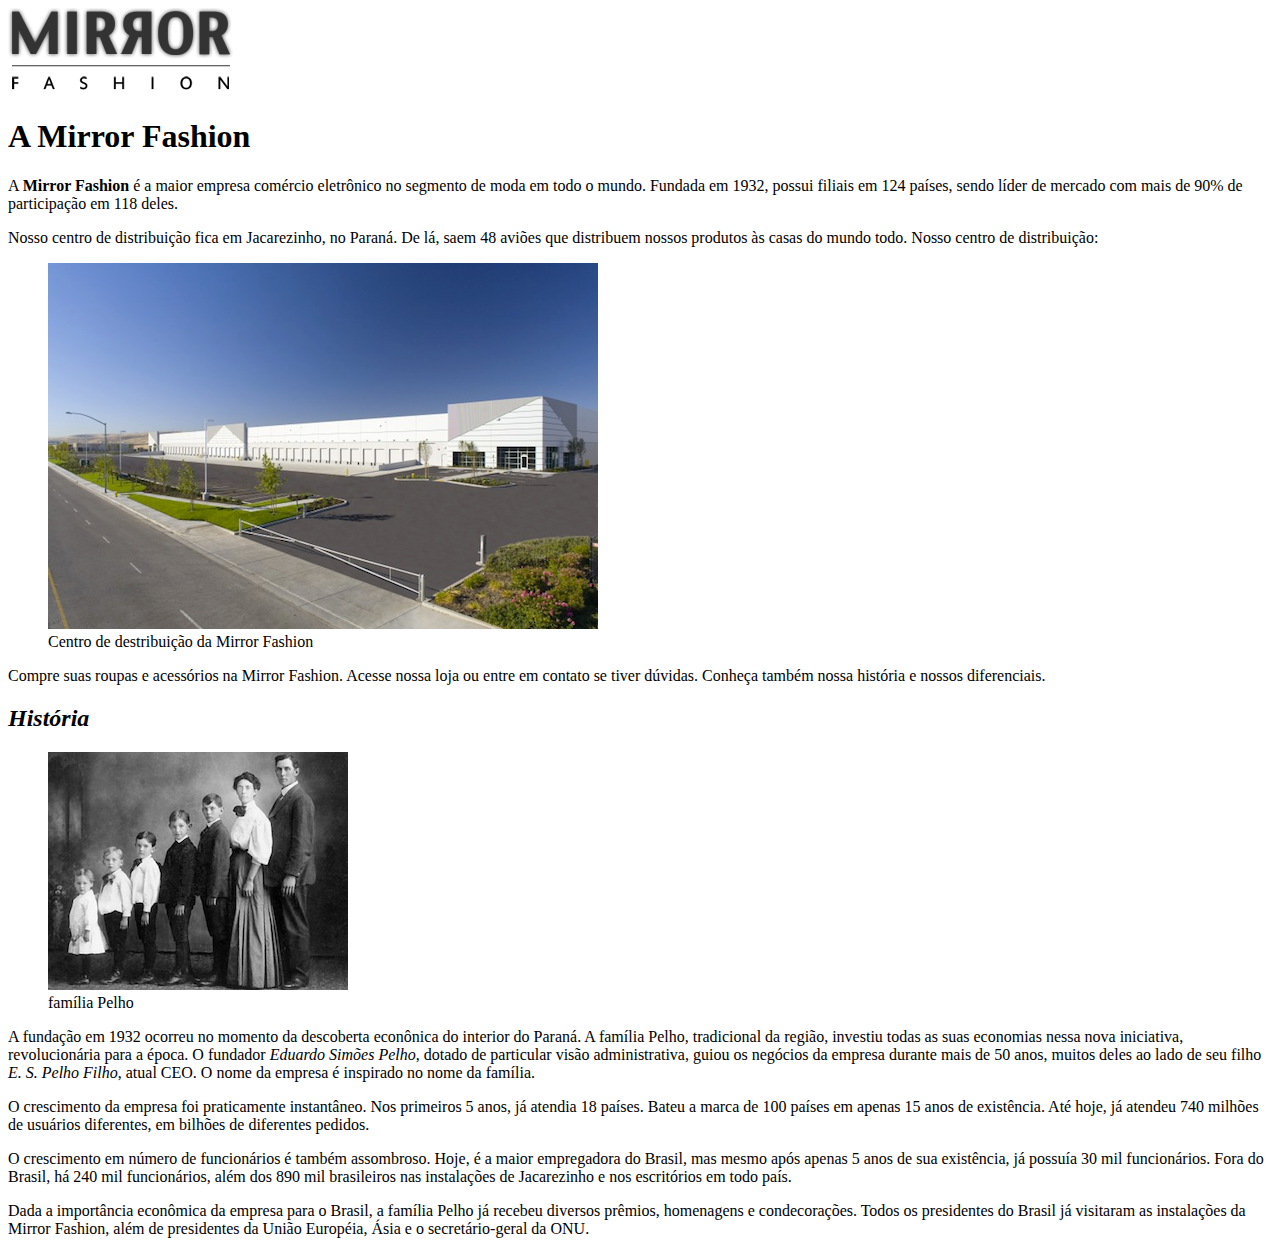
==== sobre.html @ 17062bdf "arquivos de ecommerce" ====
<!DOCTYPE html>
<html lang="en">
<head>
    <meta charset="UTF-8">
    <meta http-equiv="X-UA-Compatible" content="IE=edge">
    <meta name="viewport" content="width=device-width, initial-scale=1.0">
    <title>Sobre a Mirror Fashion</title>
</head>
<body>
    <img src="img/logo.png" alt="Logo da Mirror Fashion">


<h1>A Mirror Fashion</h1>

<p>
    A <strong>Mirror Fashion</strong> é a maior empresa comércio eletrônico no segmento de moda em todo o mundo.
    Fundada em 1932, possui filiais em 124 países, sendo líder de mercado com mais de 90% de
    participação em 118 deles.
</p>

<p>
    Nosso centro de distribuição fica em Jacarezinho, no Paraná. De lá, saem 48 aviões que
    distribuem nossos produtos às casas do mundo todo. Nosso centro de distribuição:
</p>
<figure>
    <img src="img/centro-distribuicao.png" alt="Foto do Centro de destribuição da Mirror Fashion">
    <figcaption>Centro de destribuição da Mirror Fashion</figcaption>
</figure>
<p>
    Compre suas roupas e acessórios na Mirror Fashion. Acesse nossa loja ou entre em contato
    se tiver dúvidas. Conheça também nossa história e nossos diferenciais.
</p>



<h2><em>História</em></h2>
<figure>
    <img src="img/familia-pelho.jpg" alt="Foto da família-pelho">
    <figcaption>família Pelho</figcaption>
</figure>

<p>
    A fundação em 1932 ocorreu no momento da descoberta econônica do interior do Paraná. A
    família Pelho, tradicional da região, investiu todas as suas economias nessa nova iniciativa,
    revolucionária para a época. O fundador <em>Eduardo Simões Pelho</em>, dotado de particular visão
    administrativa, guiou os negócios da empresa durante mais de 50 anos, muitos deles ao lado
    de seu filho <em>E. S. Pelho Filho</em>, atual CEO. O nome da empresa é inspirado no nome da família.
</p>

<p>
    O crescimento da empresa foi praticamente instantâneo. Nos primeiros 5 anos, já atendia 18 países.
    Bateu a marca de 100 países em apenas 15 anos de existência. Até hoje, já atendeu 740 milhões
    de usuários diferentes, em bilhões de diferentes pedidos.
</p>

<p>
    O crescimento em número de funcionários é também assombroso. Hoje, é a maior empregadora do
    Brasil, mas mesmo após apenas 5 anos de sua existência, já possuía 30 mil funcionários. Fora do
    Brasil, há 240 mil funcionários, além dos 890 mil brasileiros nas instalações de Jacarezinho e
    nos escritórios em todo país.
</p>

<p>
    Dada a importância econômica da empresa para o Brasil, a família Pelho já recebeu diversos prêmios,
    homenagens e condecorações. Todos os presidentes do Brasil já visitaram as instalações da Mirror
    Fashion, além de presidentes da União Européia, Ásia e o secretário-geral da ONU.
</p>
</body>
</html>
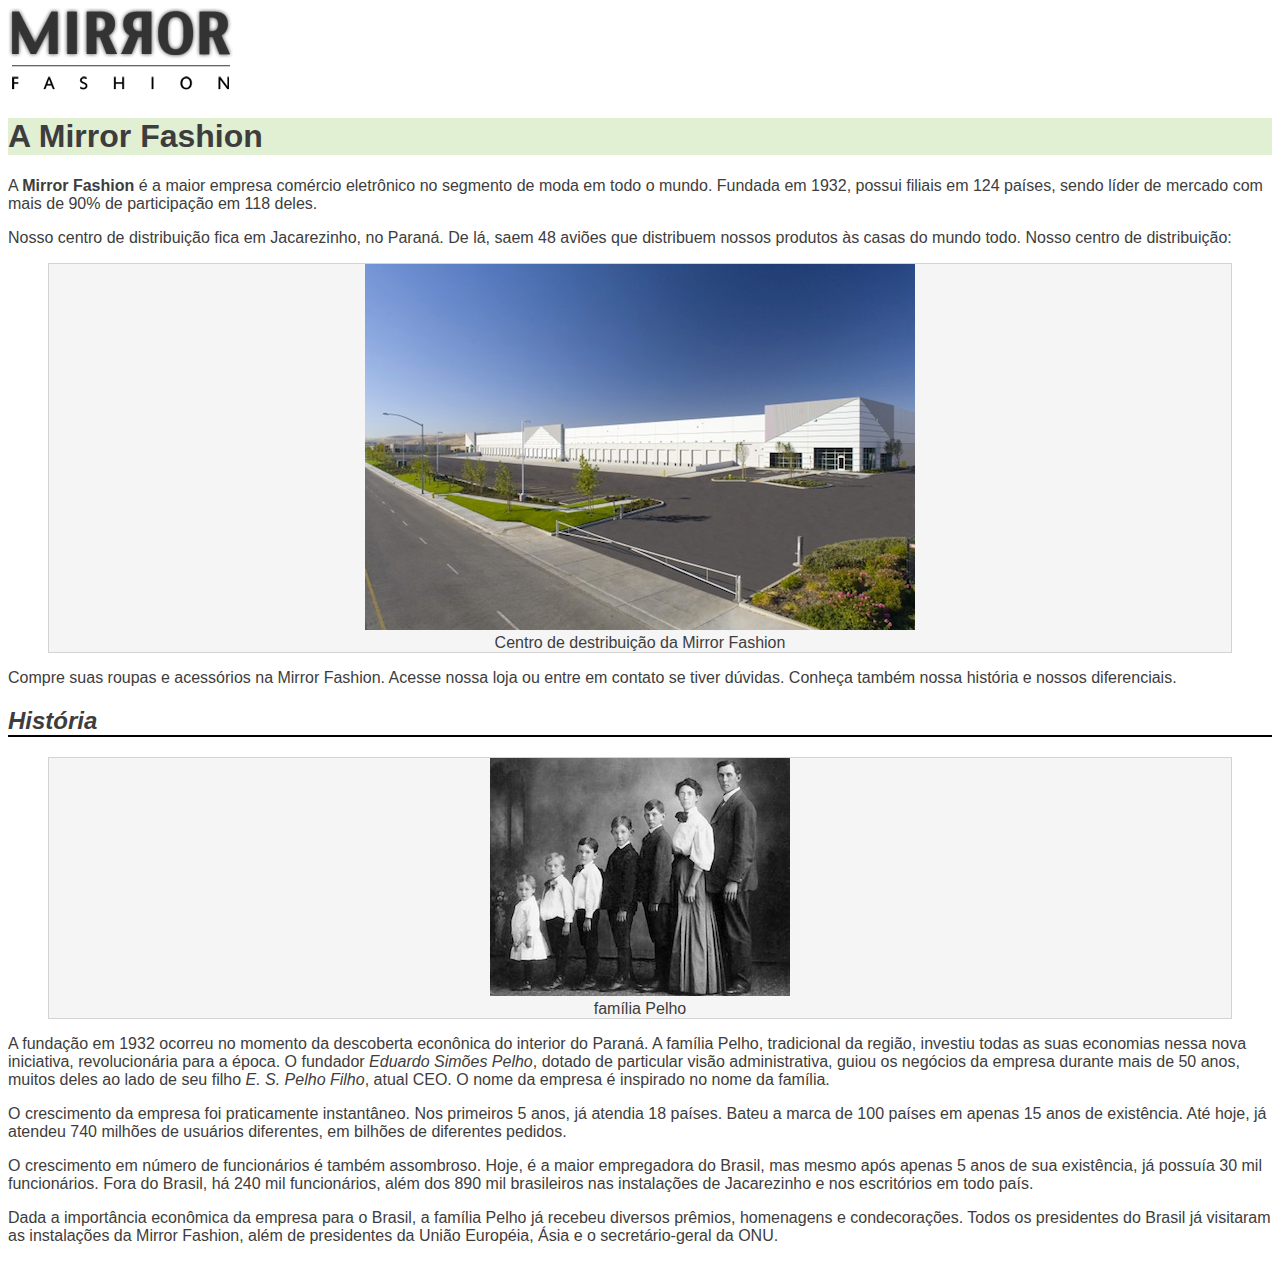
==== commit 13ea147a: "estilização da pagina sobre" ====
--- a/sobre.html
+++ b/sobre.html
@@ -5,6 +5,7 @@
     <meta http-equiv="X-UA-Compatible" content="IE=edge">
     <meta name="viewport" content="width=device-width, initial-scale=1.0">
     <title>Sobre a Mirror Fashion</title>
+    <link rel="stylesheet" href="css/sobre.css">
 </head>
 <body>
     <img src="img/logo.png" alt="Logo da Mirror Fashion">
--- a/css/sobre.css
+++ b/css/sobre.css
@@ -0,0 +1,18 @@
+body {
+    font-family: 'Lucida Sans', 'Lucida Sans Regular', 'Lucida Grande', 'Lucida Sans Unicode', Geneva, Verdana, sans-serif;
+    color: #3d3d3d;
+}
+
+h1 {
+    background-color: #e1efd2;
+}
+
+h2 {
+    border-bottom: 2px solid #000;
+}
+
+figure {
+    text-align: center;
+    background-color: whitesmoke;
+    border: 1px solid lightgrey;
+}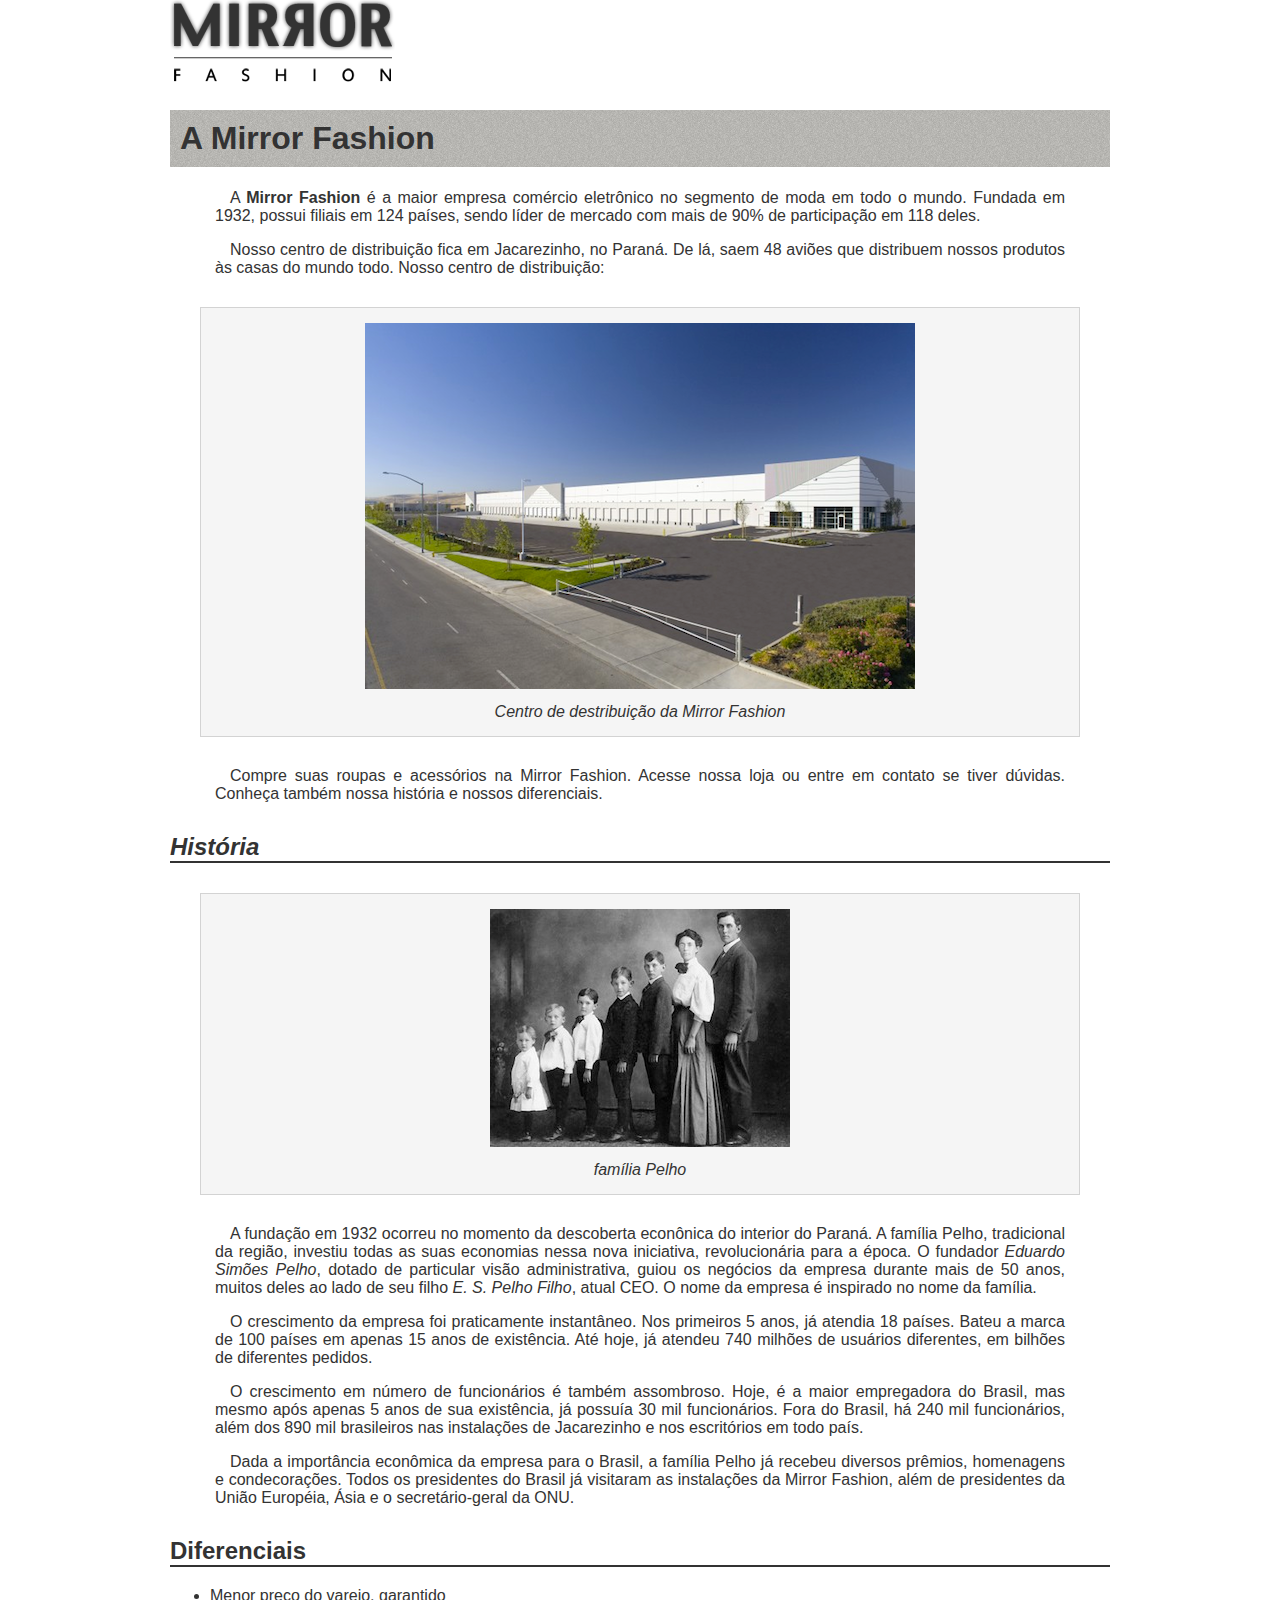
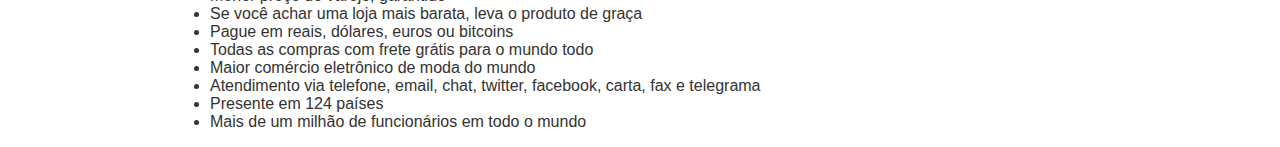
==== commit 35187c47: "estilizacao das figuras" ====
--- a/sobre.html
+++ b/sobre.html
@@ -66,5 +66,18 @@
     homenagens e condecorações. Todos os presidentes do Brasil já visitaram as instalações da Mirror
     Fashion, além de presidentes da União Européia, Ásia e o secretário-geral da ONU.
 </p>
+
+<h2>Diferenciais</h2>
+
+<ul>
+     <li>Menor preço do varejo, garantido</li>
+     <li>Se você achar uma loja mais barata, leva o produto de graça</li>
+     <li>Pague em reais, dólares, euros ou bitcoins</li>
+     <li>Todas as compras com frete grátis para o mundo todo</li>
+     <li>Maior comércio eletrônico de moda do mundo</li>
+    <li>Atendimento via telefone, email, chat, twitter, facebook, carta, fax e telegrama</li>
+    <li>Presente em 124 países</li>
+    <li>Mais de um milhão de funcionários em todo o mundo</li>
+</ul>
 </body>
 </html>--- a/css/sobre.css
+++ b/css/sobre.css
@@ -1,18 +1,35 @@
 body {
     font-family: 'Lucida Sans', 'Lucida Sans Regular', 'Lucida Grande', 'Lucida Sans Unicode', Geneva, Verdana, sans-serif;
-    color: #3d3d3d;
+    color: #333;
+    width: 940px;
+    margin: 0 auto;
 }
 
 h1 {
-    background-color: #e1efd2;
+    background: url(../img/sobre-background.jpg);
+    padding: 10px;
 }
 
 h2 {
-    border-bottom: 2px solid #000;
+    border-bottom: 2px solid #333;
+    margin-top: 30px;
 }
 
 figure {
     text-align: center;
     background-color: whitesmoke;
     border: 1px solid lightgrey;
+    padding: 15px;
+    margin: 30px;;
+}
+
+figcaption {
+    margin-top: 10px;
+    font-style: italic;
+}
+
+p {
+    text-align: justify;
+    text-indent: 15px;
+    padding: 0 45px;
 }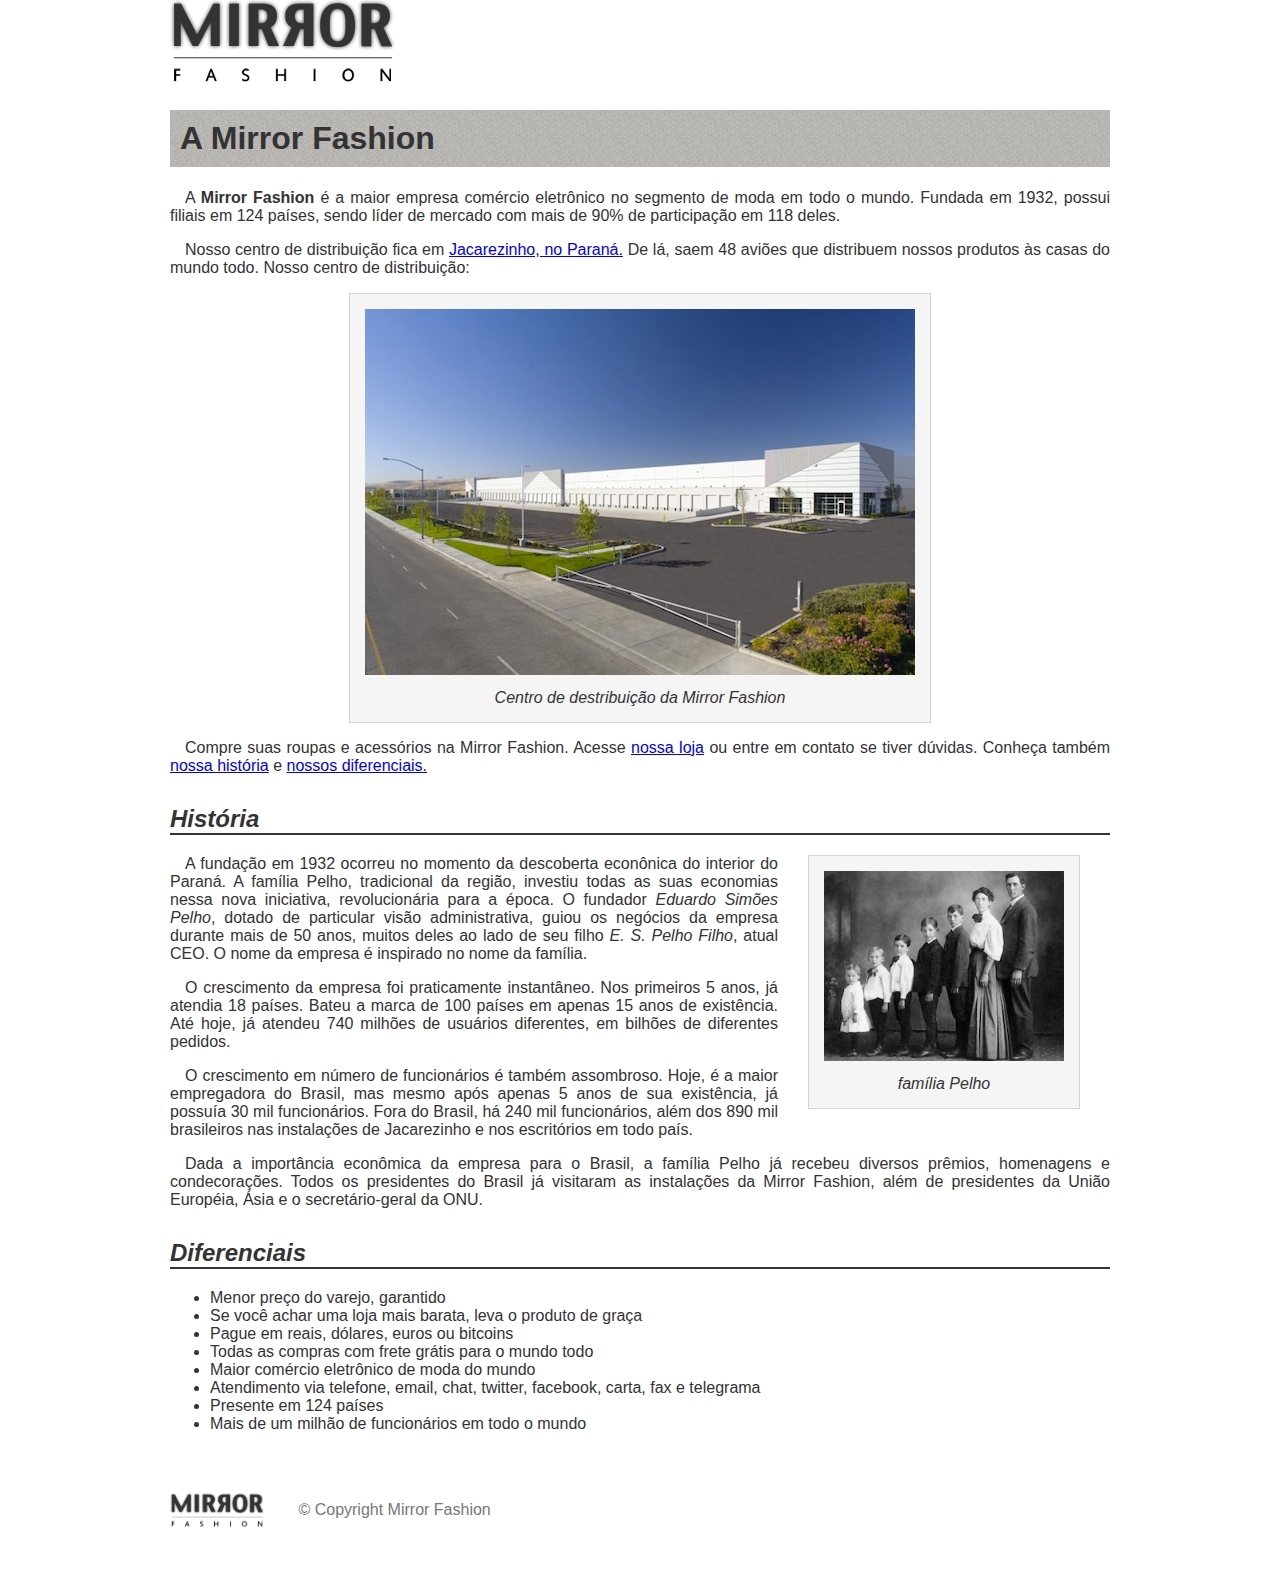
==== commit 0b4bcd41: "finalização da pagina sobre" ====
--- a/sobre.html
+++ b/sobre.html
@@ -14,38 +14,31 @@
 <h1>A Mirror Fashion</h1>
 
 <p>
-    A <strong>Mirror Fashion</strong> é a maior empresa comércio eletrônico no segmento de moda em todo o mundo.
-    Fundada em 1932, possui filiais em 124 países, sendo líder de mercado com mais de 90% de
+    A <strong>Mirror Fashion</strong> é a maior empresa comércio eletrônico no segmento de moda em todo o mundo. Fundada em 1932, possui filiais em 124 países, sendo líder de mercado com mais de 90% de
     participação em 118 deles.
 </p>
 
 <p>
-    Nosso centro de distribuição fica em Jacarezinho, no Paraná. De lá, saem 48 aviões que
-    distribuem nossos produtos às casas do mundo todo. Nosso centro de distribuição:
+    Nosso centro de distribuição fica em <a href="https://maps.google.com.br/?q=Jacarezinho">Jacarezinho, no Paraná.</a> De lá, saem 48 aviões que distribuem nossos produtos às casas do mundo todo. Nosso centro de distribuição:
 </p>
-<figure>
+<figure class="centro-destribuicao">
     <img src="img/centro-distribuicao.png" alt="Foto do Centro de destribuição da Mirror Fashion">
     <figcaption>Centro de destribuição da Mirror Fashion</figcaption>
 </figure>
 <p>
-    Compre suas roupas e acessórios na Mirror Fashion. Acesse nossa loja ou entre em contato
-    se tiver dúvidas. Conheça também nossa história e nossos diferenciais.
+    Compre suas roupas e acessórios na Mirror Fashion. Acesse <a href="index.html">nossa loja</a> ou entre em contato se tiver dúvidas. Conheça também <a href="#historia">nossa história</a> e <a href="#deferenciais">nossos diferenciais.</a>
 </p>
 
 
 
-<h2><em>História</em></h2>
-<figure>
+<h2 id="historia"><em>História</em></h2>
+<figure class="familia-pelho">
     <img src="img/familia-pelho.jpg" alt="Foto da família-pelho">
     <figcaption>família Pelho</figcaption>
 </figure>
 
 <p>
-    A fundação em 1932 ocorreu no momento da descoberta econônica do interior do Paraná. A
-    família Pelho, tradicional da região, investiu todas as suas economias nessa nova iniciativa,
-    revolucionária para a época. O fundador <em>Eduardo Simões Pelho</em>, dotado de particular visão
-    administrativa, guiou os negócios da empresa durante mais de 50 anos, muitos deles ao lado
-    de seu filho <em>E. S. Pelho Filho</em>, atual CEO. O nome da empresa é inspirado no nome da família.
+    A fundação em 1932 ocorreu no momento da descoberta econônica do interior do Paraná. A família Pelho, tradicional da região, investiu todas as suas economias nessa nova iniciativa, revolucionária para a época. O fundador <em>Eduardo Simões Pelho</em>, dotado de particular visão administrativa, guiou os negócios da empresa durante mais de 50 anos, muitos deles ao lado de seu filho <em>E. S. Pelho Filho</em>, atual CEO. O nome da empresa é inspirado no nome da família.
 </p>
 
 <p>
@@ -67,7 +60,7 @@
     Fashion, além de presidentes da União Européia, Ásia e o secretário-geral da ONU.
 </p>
 
-<h2>Diferenciais</h2>
+<h2><em id="deferenciais">Diferenciais</em></h2>
 
 <ul>
      <li>Menor preço do varejo, garantido</li>
@@ -79,5 +72,11 @@
     <li>Presente em 124 países</li>
     <li>Mais de um milhão de funcionários em todo o mundo</li>
 </ul>
+
+<div id="rodape">
+    <img src="img/logo.png" alt="Logo da Mirror Fashion">
+
+    &copy; Copyright Mirror Fashion
+</div>
 </body>
 </html>--- a/css/sobre.css
+++ b/css/sobre.css
@@ -22,14 +22,38 @@
     padding: 15px;
     margin: 30px;;
 }
+figure img {
+    width: 100%;
+}
 
 figcaption {
     margin-top: 10px;
     font-style: italic;
 }
+.centro-destribuicao {
+    width: 550px;
+    margin: 0 auto;
+}
+
+.familia-pelho {
+    width: 240px;
+    float: right;
+    margin-top: 0;
+}
 
 p {
     text-align: justify;
     text-indent: 15px;
-    padding: 0 45px;
+}
+
+#rodape {
+    color: #777;
+    margin: 30px 0;
+    padding: 30px 0;
+}
+
+#rodape img {
+    margin-right: 30px;
+    vertical-align: middle;
+    width: 94px;
 }